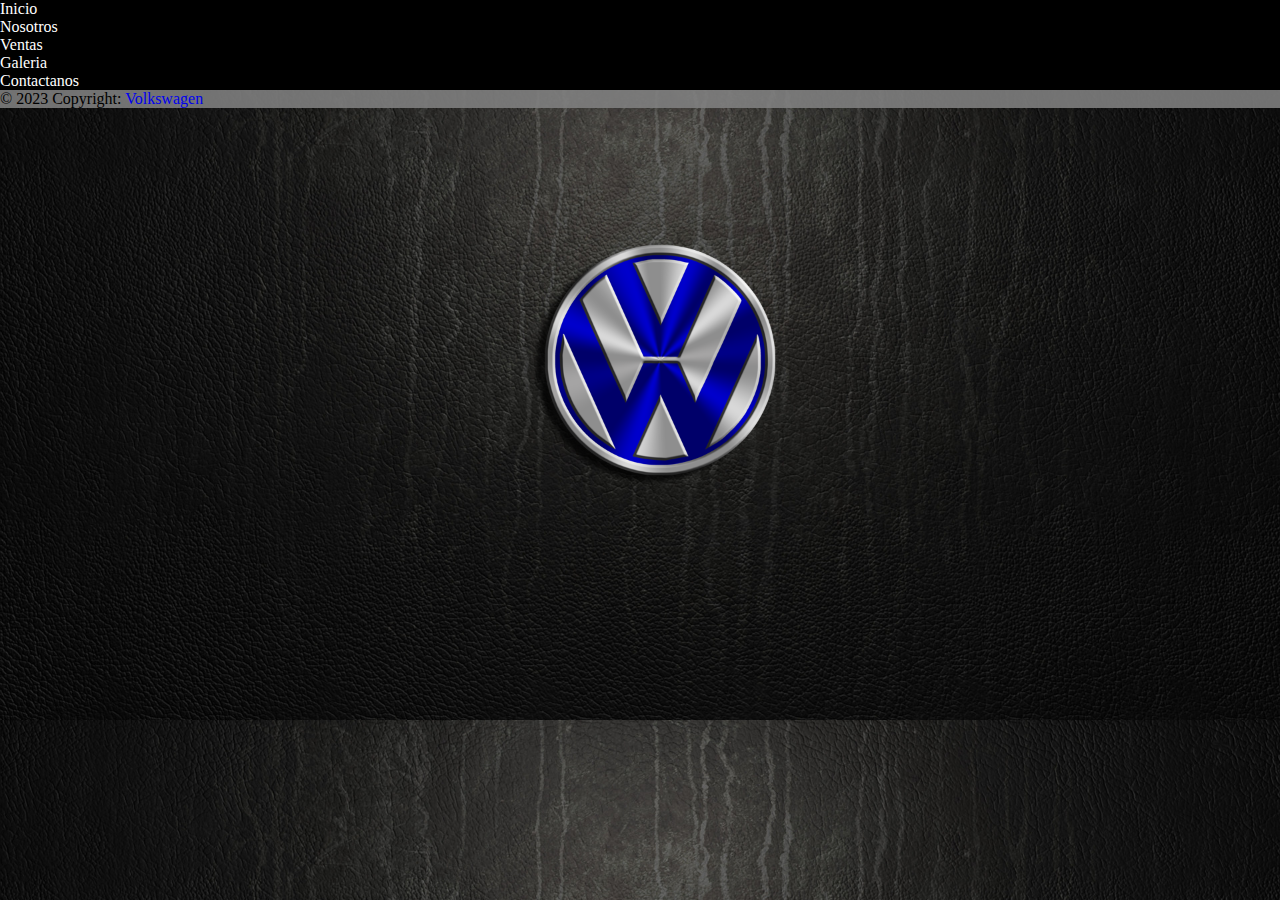
==== secciones/contactanos.html @ 44057a71 "primerpush" ====
<!DOCTYPE html>
<html lang="es">
<head>
    <meta charset="UTF-8">
    <meta http-equiv="X-UA-Compatible" content="IE=edge">
    <meta name="viewport" content="width=device-width, initial-scale=1.0">
    <title>VolkswagenTop </title>
    <link rel="shortcut icon" href="./img/logo-vw.ico">
    <link href="https://cdn.jsdelivr.net/npm/bootstrap@5.0.2/dist/css/bootstrap.min.css" rel="stylesheet" integrity="sha384-EVSTQN3/azprG1Anm3QDgpJLIm9Nao0Yz1ztcQTwFspd3yD65VohhpuuCOmLASjC" crossorigin="anonymous">
    <link href="../estilos/estilos.css" rel="stylesheet">
    <link rel="stylesheet" href="https://use.fontawesome.com/releases/v5.8.1/css/all.css" integrity="sha384-50oBUHEmvpQ+1lW4y57PTFmhCaXp0ML5d60M1M7uH2+nqUivzIebhndOJK28anvf" crossorigin="anonymous">
</head>
<body>
    <header>
        <ul class="nav justify-content-center navBar">
            <li class="nav-item">
              <a class="nav-link navItem" aria-current="page" href="../index.html">Inicio</a>
            </li>
            <li class="nav-item">
              <a class="nav-link navItem" href="nosotros.html">Nosotros</a>
            </li>
            <li class="nav-item">
              <a class="nav-link navItem" href="ventas.html">Ventas</a>
            </li>
            <li class="nav-item">
              <a class="nav-link navItem" href="galeria.html">Galeria</a>
            </li>
            <li class="nav-item">
              <a class="nav-link navItem" href="contactanos.html">Contactanos</a>
              </li>
          </ul>
    </header>
    <footer class="text-center text-white footer">
      <div class="container pt-4">
        <section class="mb-4">
          <a
            class="btn btn-link btn-floating btn-lg text-dark m-1"
            href="#!"
            role="button"
            data-mdb-ripple-color="dark"
            ><i class="fab fa-facebook-f"></i
          ></a>
    
          <a
            class="btn btn-link btn-floating btn-lg text-dark m-1"
            href="#!"
            role="button"
            data-mdb-ripple-color="dark"
            ><i class="fab fa-twitter"></i
          ></a>
    
          <a
            class="btn btn-link btn-floating btn-lg text-dark m-1"
            href="#!"
            role="button"
            data-mdb-ripple-color="dark"
            ><i class="fab fa-google"></i
          ></a>
    
          <a
            class="btn btn-link btn-floating btn-lg text-dark m-1"
            href="#!"
            role="button"
            data-mdb-ripple-color="dark"
            ><i class="fab fa-instagram"></i
          ></a>
        </section>
      </div>
    
      <div class="text-center text-dark p-3">
        © 2023 Copyright: 
        <a class="text-dark" href="https://mdbootstrap.com/">Volkswagen</a>
      </div>
    </footer>
</body>
</html>
---- estilos/estilos.css ----
*{
    text-decoration: none;
    margin: 0px;
    padding: 0px;
}

.navBar{
    background-color: black;
}

body{
    background-image: url(../img/fondo-pagina.png);
    background-size: cover;
}

.navItem{
    color: white;
}

.card-body{
    color: white;
    background-color: black
}
.masInfo{
    background-color: rgba(119, 114, 114, 0.692);
    color: rgba(255, 255, 255, 0.856);
}

.productContainer{
    margin-left: 8%;
    margin-top: 3%;
}

.imgAuto{
    height: 300px;
    border-bottom: 6px solid rgba(0, 0, 0, 0.729);
}

.itemAuto{
    width: 300px;
    height: 630px;
    border: 3px solid white;
}

main{
    color: white;
    margin-left: 5%;
    margin-top: 2%;
    width: 500px;
}

.parrafoVolks{
    margin-top: 6%;
    padding: 2%;
}

.parrafo{
    width: 90%;
}

.flex-container {
    flex-direction: column;
    margin-left: 65%;
    margin-top: -19%;
    color: white;
}

.itemGolf{
    width: 400px;
    height: 200px;
}

.itemEscarabajo{
    width: 400px;
    height: 200px;
}

.itemPassat{
    width: 400px;
    height: 200px;
}

/*Footer*/
.footer{
    background-color: rgba(128, 128, 128, 0.884);
}
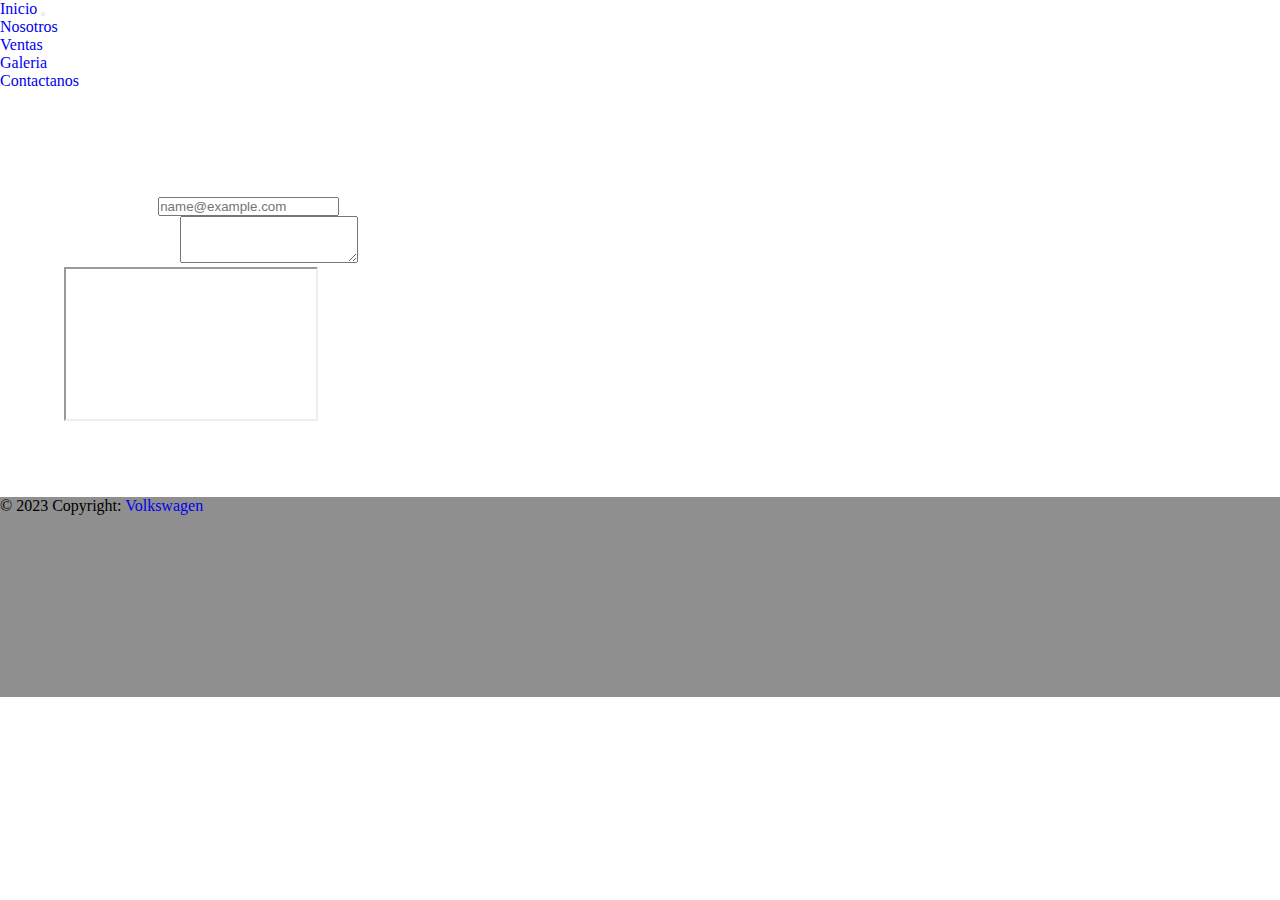
==== commit 721283dc: "arreglando errores" ====
--- a/secciones/contactanos.html
+++ b/secciones/contactanos.html
@@ -4,32 +4,76 @@
     <meta charset="UTF-8">
     <meta http-equiv="X-UA-Compatible" content="IE=edge">
     <meta name="viewport" content="width=device-width, initial-scale=1.0">
+    <meta name="keywords" content="Volkswagen, Autos, Cars, Tunning, Ventas, Siricco, Vento, Gol, Golf, Sucursales, Comprar, Autos usados, Autos nuevos, ">
+    <meta name="description" content="Pagina sobre Volkswagen para encontrar autos, imagenes, sucursales y conocer mas sobre Volkswagen.">
     <title>VolkswagenTop </title>
     <link rel="shortcut icon" href="./img/logo-vw.ico">
     <link href="https://cdn.jsdelivr.net/npm/bootstrap@5.0.2/dist/css/bootstrap.min.css" rel="stylesheet" integrity="sha384-EVSTQN3/azprG1Anm3QDgpJLIm9Nao0Yz1ztcQTwFspd3yD65VohhpuuCOmLASjC" crossorigin="anonymous">
     <link href="../estilos/estilos.css" rel="stylesheet">
+    <link href="../sass/styles.css" rel="stylesheet">
     <link rel="stylesheet" href="https://use.fontawesome.com/releases/v5.8.1/css/all.css" integrity="sha384-50oBUHEmvpQ+1lW4y57PTFmhCaXp0ML5d60M1M7uH2+nqUivzIebhndOJK28anvf" crossorigin="anonymous">
+    <link href="https://cdn.jsdelivr.net/npm/bootstrap@5.3.0-alpha3/dist/css/bootstrap.min.css" rel="stylesheet" integrity="sha384-KK94CHFLLe+nY2dmCWGMq91rCGa5gtU4mk92HdvYe+M/SXH301p5ILy+dN9+nJOZ" crossorigin="anonymous">
+    <script src="https://cdn.jsdelivr.net/npm/bootstrap@5.3.0-alpha3/dist/js/bootstrap.bundle.min.js" integrity="sha384-ENjdO4Dr2bkBIFxQpeoTz1HIcje39Wm4jDKdf19U8gI4ddQ3GYNS7NTKfAdVQSZe" crossorigin="anonymous"></script>
 </head>
 <body>
-    <header>
-        <ul class="nav justify-content-center navBar">
+  <header>
+    <nav class="navbar navbar-expand-lg bg-body-tertiary">
+      <div class="container-fluid">
+        <a class="navbar-brand" href="../index.html">Inicio</a>
+        <button class="navbar-toggler" type="button" data-bs-toggle="collapse" data-bs-target="#navbarNav" aria-controls="navbarNav" aria-expanded="false" aria-label="Toggle navigation">
+          <span class="navbar-toggler-icon"></span>
+        </button>
+        <div class="collapse navbar-collapse" id="navbarNav">
+          <ul class="navbar-nav">
             <li class="nav-item">
-              <a class="nav-link navItem" aria-current="page" href="../index.html">Inicio</a>
+              <a class="nav-link active" aria-current="page" href="nosotros.html">Nosotros</a>
             </li>
             <li class="nav-item">
-              <a class="nav-link navItem" href="nosotros.html">Nosotros</a>
+              <a class="nav-link" href="ventas.html">Ventas</a>
             </li>
             <li class="nav-item">
-              <a class="nav-link navItem" href="ventas.html">Ventas</a>
+              <a class="nav-link" href="galeria.html">Galeria</a>
             </li>
             <li class="nav-item">
-              <a class="nav-link navItem" href="galeria.html">Galeria</a>
+              <a class="nav-link" href="contactanos.html">Contactanos</a>
             </li>
-            <li class="nav-item">
-              <a class="nav-link navItem" href="contactanos.html">Contactanos</a>
-              </li>
           </ul>
-    </header>
+        </div>
+      </div>
+    </nav>
+  </header>
+    <main>
+      <h2>CONTACTANOS</h2>
+      <div>
+        <p>Estamos disponibles en nuestras oficinas:
+          <br>Lunes a Sábados de 9 a 19hs.
+          <br>Domingos de 10 a 19hs.
+        </p>
+      </div>
+      <div>
+        <div class="mb-3 form ">
+          <label for="exampleFormControlInput1" class="form-label">Email address</label>
+          <input type="email" class="form-control" id="exampleFormControlInput1" placeholder="name@example.com">
+        </div>
+        <div class="mb-3 form ">
+          <label for="exampleFormControlTextarea1" class="form-label">Example textarea</label>
+          <textarea class="form-control" id="exampleFormControlTextarea1" rows="3"></textarea>
+        </div>
+      </div>
+      <div>
+        <iframe class="mapa" src="https://www.google.com/maps/embed?pb=!1m18!1m12!1m3!1d3289.7921985191524!2d-58.71725153477414!3d-34.45742248049759!2m3!1f0!2f0!3f0!3m2!1i1024!2i768!4f13.1!3m3!1m2!1s0x95bca26a14c1fbfd%3A0x78073569d3b91ebd!2sWagen%20S.A.%20-%20Sucursal%20Tortuguitas!5e0!3m2!1ses-419!2sar!4v1683077095958!5m2!1ses-419!2sar" ></iframe>
+      </div>
+      <div>
+        <p>
+          Ruta panamericana Ramal Pilar km 35.5, B1667 Tortuguitas, Provincia de Buenos Aires
+        </p>
+        <p>
+          <i class="fa-solid fa-phone"></i>
+          Teléfono:
+          <br>08109992276</p>
+          
+      </div>
+    </main>
     <footer class="text-center text-white footer">
       <div class="container pt-4">
         <section class="mb-4">
--- a/sass/styles.css
+++ b/sass/styles.css
@@ -0,0 +1,225 @@
+* {
+  text-decoration: none;
+  margin: 0px;
+  padding: 0px;
+}
+
+.navbar {
+  background-color: rgb(255, 255, 255);
+}
+.navbar .navItem {
+  color: rgb(255, 255, 255);
+}
+
+body {
+  background-image: url(../img/fondo-pantalla.jpg);
+  background-size: cover;
+  background-repeat: no-repeat;
+}
+
+.card-body {
+  color: rgb(255, 255, 255);
+  background-color: rgb(255, 255, 255);
+}
+
+.masInfo {
+  background-color: rgb(255, 255, 255);
+  color: rgba(255, 255, 255, 0.856);
+}
+
+.productContainer {
+  display: flex;
+  flex-direction: row;
+  justify-content: space-around;
+  margin-top: 3%;
+}
+.productContainer .imgAuto {
+  height: 300px;
+  border-bottom: 6px solid rgb(255, 255, 255);
+}
+.productContainer .itemAuto {
+  width: 300px;
+  height: 630px;
+  border: 3px solid white;
+  margin-bottom: 5%;
+}
+
+/*Main*/
+main {
+  color: white;
+  margin-left: 5%;
+  margin-top: 2%;
+}
+main .parrafo {
+  width: 90%;
+}
+main .parrafo .parrafoVolks {
+  margin-top: 6%;
+  padding: 2%;
+}
+
+.parrafoHistoria {
+  color: white;
+  margin-top: 6%;
+  padding: 2%;
+}
+
+.parrafo1 {
+  color: white;
+  padding: 5%;
+  width: 90%;
+}
+
+h3 {
+  margin-left: 2%;
+  margin-top: 1%;
+}
+
+h4 {
+  margin-left: 2%;
+  margin-top: 1%;
+}
+
+.flex-container {
+  display: flex;
+  margin-bottom: 5%;
+  margin-top: 100px;
+  color: white;
+}
+
+.flex-container h3 {
+  margin-left: 60px;
+}
+
+.flex-container img {
+  margin-left: 60px;
+}
+
+.itemGolf {
+  width: 400px;
+  height: 200px;
+}
+
+.itemEscarabajo {
+  width: 400px;
+  height: 200px;
+}
+
+.itemPassat {
+  width: 400px;
+  height: 200px;
+}
+
+.tablaVentas {
+  border: 1px solid white;
+}
+
+.imgFondo {
+  height: 450px;
+  width: 600px;
+  border: 2px solid white;
+  margin-bottom: 5%;
+}
+.imgFondo :hover {
+  border: 2px solid rgb(253, 0, 0);
+}
+
+.imgContainer {
+  display: flex;
+  justify-content: space-around;
+  align-items: center;
+  margin-bottom: 5%;
+  flex-wrap: wrap;
+}
+
+.mapa {
+  width: 50%;
+  height: 90%;
+}
+
+.form {
+  width: 80%;
+}
+
+/*Footer*/
+.footer {
+  background-color: rgba(128, 128, 128, 0.884);
+  height: 200px;
+}
+
+@media (max-width: 1400px) {
+  .flex-container h3 {
+    margin-left: 10px;
+  }
+  .flex-container img {
+    margin-left: 10px;
+  }
+  .itemGolf {
+    width: 200px;
+    height: 100px;
+  }
+  .itemEscarabajo {
+    width: 200px;
+    height: 100px;
+  }
+  .itemPassat {
+    width: 200px;
+    height: 100px;
+  }
+  .productContainer {
+    display: flex;
+    flex-direction: column;
+    align-items: center;
+    margin-top: 3%;
+  }
+}
+@media (max-width: 620px) {
+  .parrafo {
+    width: 70%;
+  }
+  .flex-container {
+    display: flex;
+    margin-top: 150px;
+    margin-left: 0%;
+    flex-direction: column;
+  }
+  .itemGolf {
+    width: 300px;
+    height: 100px;
+  }
+  .itemEscarabajo {
+    width: 300px;
+    height: 100px;
+  }
+  .itemPassat {
+    width: 300px;
+    height: 100px;
+  }
+  .imgFondo {
+    width: 300px;
+    height: 200px;
+  }
+}
+@media (max-width: 500px) {
+  .parrafo {
+    width: 70%;
+  }
+  .flex-container {
+    display: flex;
+    margin-top: 50px;
+    margin-left: 0%;
+    flex-direction: column;
+  }
+  .itemGolf {
+    width: 200px;
+    height: 100px;
+  }
+  .itemEscarabajo {
+    width: 200px;
+    height: 100px;
+  }
+  .itemPassat {
+    width: 200px;
+    height: 100px;
+  }
+}/*# sourceMappingURL=styles.css.map */